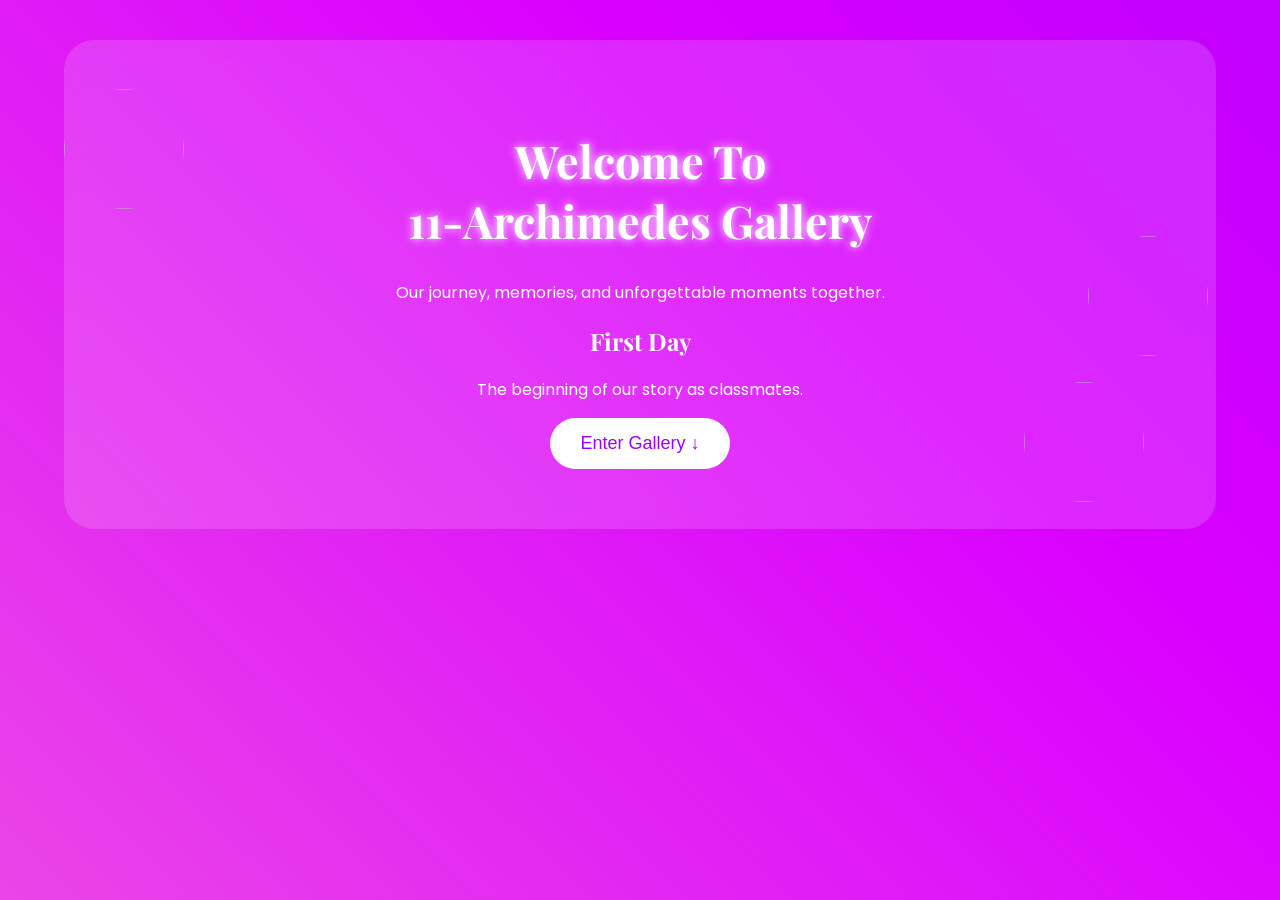
==== index.html @ c9dc7e14 "Add files via upload" ====
<!DOCTYPE html>
<html>

<head>
    <title>11-Archimedes Gallery</title>
  
    <link rel="stylesheet" href="style.css">
  
    <link href="https://fonts.googleapis.com/css2?family=Playfair+Display:wght@600;700&family=Poppins:wght@300;400;500&display=swap" rel="stylesheet">
</head>
  

<body>

<div class="container">

<h1>Welcome To<br>
11-Archimedes Gallery</h1>

<p>
Our journey, memories, and unforgettable moments together.
</p>

<h2>First Day</h2>

<p>
The beginning of our story as classmates.
</p>

<a href="class.html">
<button>Enter Gallery ↓</button>
</a>

</div>
  
  
<!-- Floating pictures -->
  
<img class="float-photo"
src="images/photo1.jpg"
style="top:10%; left:5%;">

<img class="float-photo"
src="images/photo2.jpg"
style="top:70%; left:80%;">

<img class="float-photo"
src="images/photo3.jpg"
style="top:40%; left:85%;">

  
</body>  
  
</html>
---- style.css ----
* {
    box-sizing: border-box;
}


body {

    margin: 0;
    min-height: 100vh;

    position: relative;   /* <-- add this */

    font-family: 'Poppins', sans-serif;

    color: white;
    text-align: center;

    overflow-x: hidden;


    background: linear-gradient(
        45deg,
        #ff9acb,
        #d900ff,
        #6a00ff
    );

    background-size: 300% 300%;

    animation: backgroundMove 10s infinite alternate;

}


/* Elegant title font */

h1, h2 {

    font-family: 'Playfair Display', serif;

}



@keyframes backgroundMove {

    0% {
        background-position: left;
    }

    100% {
        background-position: right;
    }

}



/* Page opening animation */

.container {

    padding: 60px 20px;

    animation: fadeIn 1.5s ease;


    background: rgba(255,255,255,0.15);

    backdrop-filter: blur(10px);

    margin: 40px auto;

    border-radius: 30px;

    width: 90%;

}



@keyframes fadeIn {

    from {

        opacity: 0;

        transform: translateY(50px);

    }


    to {

        opacity: 1;

        transform: translateY(0);

    }

}




h1 {

    font-size: 45px;

    text-shadow:
    0 0 10px white;

}




button {

    padding: 15px 30px;

    border: none;

    border-radius: 30px;

    background:white;

    color:#9b00ff;

    font-size:18px;

    cursor:pointer;

    transition:0.4s;

}



button:hover {

    transform:scale(1.1);

    box-shadow:
    0 0 20px white;

}



/* Gallery pictures */


.gallery img {

    width:260px;
    height:220px;

    object-fit:cover;

    border-radius:20px;

    cursor:zoom-in;

    transition:0.5s;

}


.gallery img:hover {

    transform:
    scale(1.08)
    rotate(3deg);

    box-shadow:
    0 15px 40px rgba(0,0,0,0.4);

}



/* Floating pictures */


.float-photo {


    position:absolute;

    width:120px;

    height:120px;

    object-fit:cover;


    border-radius:50%;


    opacity:0.5;


    animation:float 8s infinite;

}



@keyframes float {


    0% {

        transform:
        translateY(0)
        rotate(0deg);

    }


    50% {

        transform:
        translateY(-80px)
        rotate(180deg);

    }


    100% {

        transform:
        translateY(0)
        rotate(360deg);

    }

}



/* Comments */


.comment-box {


    background:
    rgba(255,255,255,0.25);


    padding:15px;

    margin:15px;

    border-radius:20px;


    animation:
    fadeIn 1s;


}


.people-gallery {

    display:grid;

    grid-template-columns:repeat(3, 1fr);

    gap:25px;

    width:90%;

    margin:auto;

}


.people-gallery img {

    width:150px;

    height:150px;

    object-fit:cover;

    border-radius:50%;

    border:3px solid #ff9acb;

    transition:0.5s;

}

.person h3{
    margin-bottom:10px;
    color:white;
    text-shadow:0 0 10px #ff9acb;
    font-size:16px;
}


.people-gallery img:hover {

    transform:
    scale(1.1)
    rotate(3deg);

}


@media(max-width:600px){

h1{
    font-size:30px;
}

p{
    font-size:16px;
}


.people-gallery{

    grid-template-columns:repeat(2, 1fr);

}


.people-gallery img{

    width:120px;

    height:120px;

}

}


html, body {
    width:100%;
    min-height:100%;
}

.comments-page{

    width:90%;

    margin:auto;

}



.comment-input{

    display:flex;

    flex-direction:column;

    gap:10px;

}



.comment-input input,
.comment-input textarea{

    border:none;

    padding:15px;

    border-radius:25px;

    background:rgba(255,255,255,0.2);

    color:white;

    font-size:16px;

}



.comment-input textarea{

    height:100px;

    resize:none;

}



.comment-input button{

    width:120px;

}



.comment-box{

    background:rgba(255,255,255,0.15);

    backdrop-filter:blur(10px);

    padding:15px;

    margin:20px 0;

    border-radius:20px;

    text-align:left;

}



.comment-box h3{

    margin:0;

    color:#ff9acb;

}



.reactions{

    display:flex;

    gap:10px;

    margin-top:10px;

}



.reaction-btn{

    border:none;

    background:rgba(255,255,255,0.2);

    border-radius:20px;

    padding:5px 12px;

    cursor:pointer;

}


.reaction-btn.active{

    background:#ff9acb;

}

/* Comment Page */


.comment-section{

    width:90%;

    margin:auto;

}



.comment-input{

    background:rgba(255,255,255,0.15);

    backdrop-filter:blur(10px);

    padding:20px;

    border-radius:25px;

    margin-bottom:30px;

}



.comment-input input,
.comment-input textarea{


    width:90%;
.comment-section{

    width:90%;

    margin:auto;

}


.comment-input{

    background:rgba(255,255,255,0.15);

    backdrop-filter:blur(10px);

    padding:20px;

    border-radius:25px;

}


.comment-input input,
.comment-input textarea{

    width:90%;

    padding:15px;

    margin:10px;

    border:none;

    border-radius:20px;

    background:rgba(255,255,255,0.25);

    color:white;

}


.comment-input textarea{

    height:100px;

}
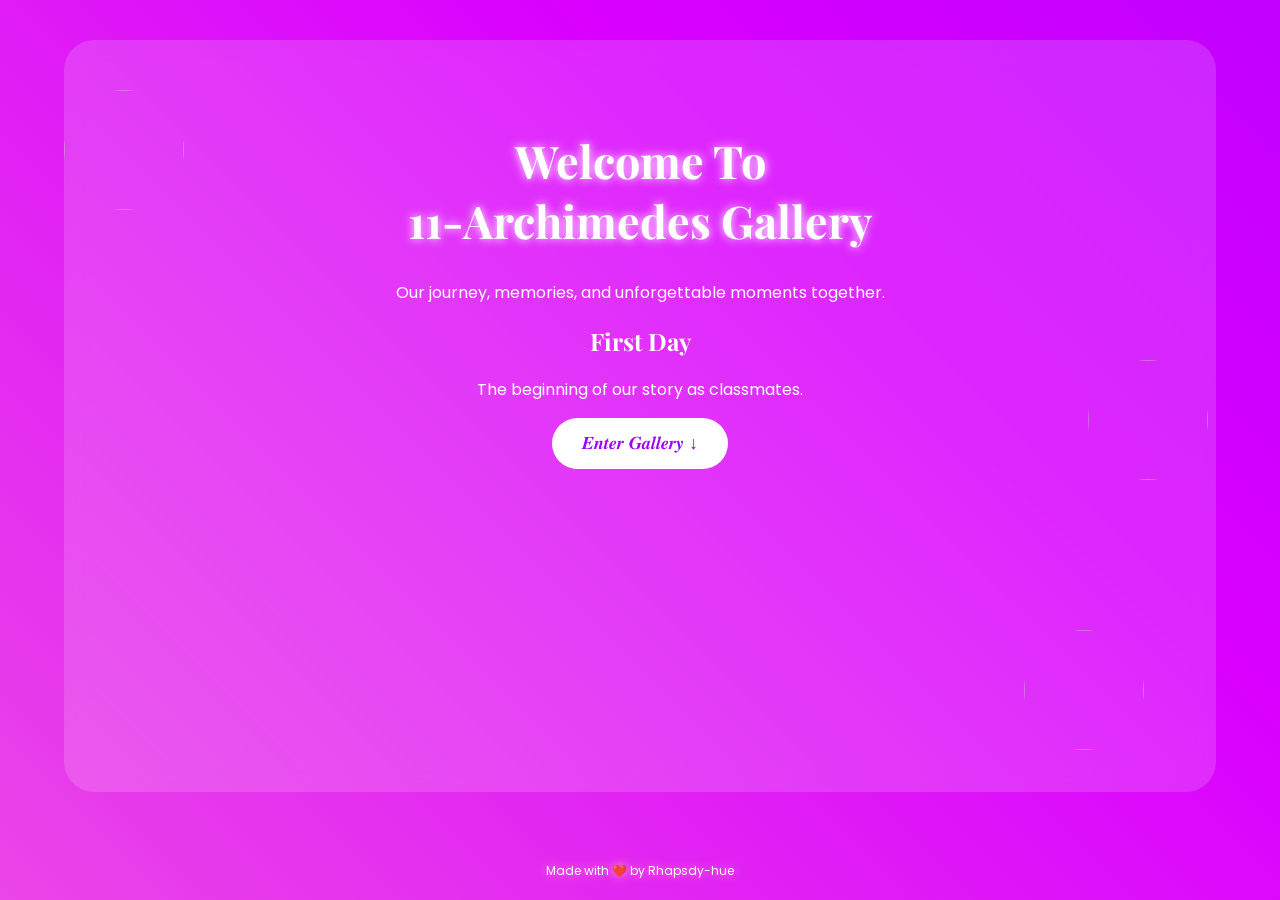
==== commit 674f0788: "Update index.html" ====
--- a/index.html
+++ b/index.html
@@ -3,6 +3,8 @@
 
 <head>
     <title>11-Archimedes Gallery</title>
+  
+    <meta name="viewport" content="width=device-width, initial-scale=1.0">
   
     <link rel="stylesheet" href="style.css">
   
@@ -28,10 +30,17 @@
 </p>
 
 <a href="class.html">
-<button>Enter Gallery ↓</button>
+<button>𝑬𝒏𝒕𝒆𝒓 𝑮𝒂𝒍𝒍𝒆𝒓𝒚 ↓</button>
 </a>
 
+  
 </div>
+
+  
+    <footer>
+        Made with ❤️ by Rhapsdy-hue
+    </footer>
+
   
   
 <!-- Floating pictures -->
@@ -51,4 +60,4 @@
   
 </body>  
   
-</html>+</html>
--- a/style.css
+++ b/style.css
@@ -5,96 +5,100 @@
 
 body {
 
-    margin: 0;
-    min-height: 100vh;
-
-    position: relative;   /* <-- add this */
-
-    font-family: 'Poppins', sans-serif;
-
-    color: white;
-    text-align: center;
-
-    overflow-x: hidden;
-
-
-    background: linear-gradient(
+    margin:0;
+
+    min-height:100vh;
+
+    position:relative;
+
+    display:flex;
+  
+    flex-direction:column;
+
+    font-family:'Poppins', sans-serif;
+
+    color:white;
+
+    text-align:center;
+
+    overflow-x:hidden;
+
+
+    background:linear-gradient(
         45deg,
         #ff9acb,
         #d900ff,
         #6a00ff
     );
 
-    background-size: 300% 300%;
-
-    animation: backgroundMove 10s infinite alternate;
-
-}
-
-
-/* Elegant title font */
-
-h1, h2 {
-
-    font-family: 'Playfair Display', serif;
-
-}
-
-
-
-@keyframes backgroundMove {
-
-    0% {
-        background-position: left;
+
+    background-size:300% 300%;
+
+    animation:backgroundMove 10s infinite alternate;
+
+}
+
+
+
+h1,h2{
+
+    font-family:'Playfair Display', serif;
+
+}
+
+
+
+@keyframes backgroundMove{
+
+    0%{
+        background-position:left;
     }
 
-    100% {
-        background-position: right;
+    100%{
+        background-position:right;
     }
 
 }
 
 
 
-/* Page opening animation */
-
-.container {
-
-    padding: 60px 20px;
-
-    animation: fadeIn 1.5s ease;
-
-
-    background: rgba(255,255,255,0.15);
-
-    backdrop-filter: blur(10px);
-
-    margin: 40px auto;
-
-    border-radius: 30px;
-
-    width: 90%;
-
-}
-
-
-
-@keyframes fadeIn {
-
-    from {
-
-        opacity: 0;
-
-        transform: translateY(50px);
+
+.container{
+
+    padding:60px 20px;
+
+    animation:fadeIn 1.5s ease;
+
+    background:rgba(255,255,255,0.15);
+
+    backdrop-filter:blur(10px);
+
+    margin:40px auto;
+
+    border-radius:30px;
+
+    width:90%;
+
+}
+
+
+
+@keyframes fadeIn{
+
+    from{
+
+        opacity:0;
+
+        transform:translateY(50px);
 
     }
 
 
-    to {
-
-        opacity: 1;
-
-        transform: translateY(0);
+    to{
+
+        opacity:1;
+
+        transform:translateY(0);
 
     }
 
@@ -103,25 +107,25 @@
 
 
 
-h1 {
-
-    font-size: 45px;
-
-    text-shadow:
-    0 0 10px white;
-
-}
-
-
-
-
-button {
-
-    padding: 15px 30px;
-
-    border: none;
-
-    border-radius: 30px;
+h1{
+
+    font-size:45px;
+
+    text-shadow:0 0 10px white;
+
+}
+
+
+
+
+
+button{
+
+    padding:15px 30px;
+
+    border:none;
+
+    border-radius:30px;
 
     background:white;
 
@@ -131,60 +135,64 @@
 
     cursor:pointer;
 
-    transition:0.4s;
-
-}
-
-
-
-button:hover {
+    transition:.4s;
+
+}
+
+
+
+button:hover{
 
     transform:scale(1.1);
 
-    box-shadow:
-    0 0 20px white;
-
-}
-
-
-
-/* Gallery pictures */
-
-
-.gallery img {
-
-    width:260px;
-    height:220px;
+    box-shadow:0 0 20px white;
+
+}
+
+
+
+
+
+/* MAIN GALLERY */
+
+
+.gallery img{
+
+
+    width:90%;
+
+    max-width:260px;
+
+    aspect-ratio:1/1;
 
     object-fit:cover;
 
     border-radius:20px;
 
-    cursor:zoom-in;
-
-    transition:0.5s;
-
-}
-
-
-.gallery img:hover {
-
-    transform:
-    scale(1.08)
-    rotate(3deg);
-
-    box-shadow:
-    0 15px 40px rgba(0,0,0,0.4);
-
-}
-
-
-
-/* Floating pictures */
-
-
-.float-photo {
-
+    cursor:pointer;
+
+    box-shadow:0 10px 25px rgba(0,0,0,0.3);
+
+    transition:.5s;
+
+}
+
+
+
+.gallery img:hover{
+
+    transform:scale(1.08) rotate(3deg);
+
+}
+
+
+
+
+
+/* FLOATING PHOTOS */
+
+
+.float-photo{
 
     position:absolute;
 
@@ -194,12 +202,9 @@
 
     object-fit:cover;
 
-
     border-radius:50%;
 
-
-    opacity:0.5;
-
+    opacity:.5;
 
     animation:float 8s infinite;
 
@@ -207,71 +212,110 @@
 
 
 
-@keyframes float {
-
-
-    0% {
-
-        transform:
-        translateY(0)
-        rotate(0deg);
+@keyframes float{
+
+
+    50%{
+
+        transform:translateY(-80px) rotate(180deg);
 
     }
 
 
-    50% {
-
-        transform:
-        translateY(-80px)
-        rotate(180deg);
-
-    }
-
-
-    100% {
-
-        transform:
-        translateY(0)
-        rotate(360deg);
-
-    }
-
-}
-
-
-
-/* Comments */
-
-
-.comment-box {
-
-
-    background:
-    rgba(255,255,255,0.25);
-
-
-    padding:15px;
-
-    margin:15px;
-
-    border-radius:20px;
-
-
-    animation:
-    fadeIn 1s;
-
-
-}
-
-
-.people-gallery {
-
-    display:grid;
-
-    grid-template-columns:repeat(3, 1fr);
+}
+
+
+
+
+
+/* CLASS PEOPLE */
+
+
+.people-gallery{
+
+    display:flex;
+
+    justify-content:center;
+
+    align-items:flex-start;
+
+    gap:80px;
+
+}
+
+
+
+.left-column,
+.right-column{
+
+    display:flex;
+
+    flex-direction:column;
 
     gap:25px;
 
+}
+
+
+
+.person{
+
+    text-align:center;
+
+}
+
+
+
+.people-gallery img{
+
+
+    width:150px;
+
+    height:150px;
+
+    object-fit:cover;
+
+    border-radius:50%;
+
+    border:3px solid #ff9acb;
+
+    transition:.5s;
+
+}
+
+
+
+.person h3{
+
+
+    margin-bottom:10px;
+
+    color:white;
+
+    text-shadow:0 0 10px #ff9acb;
+
+    font-size:16px;
+
+}
+
+
+
+.people-gallery img:hover{
+
+
+    transform:scale(1.1) rotate(3deg);
+
+}
+
+
+
+
+
+/* COMMENTS */
+
+
+.comment-section{
+
     width:90%;
 
     margin:auto;
@@ -279,90 +323,23 @@
 }
 
 
-.people-gallery img {
-
-    width:150px;
-
-    height:150px;
-
-    object-fit:cover;
-
-    border-radius:50%;
-
-    border:3px solid #ff9acb;
-
-    transition:0.5s;
-
-}
-
-.person h3{
-    margin-bottom:10px;
-    color:white;
-    text-shadow:0 0 10px #ff9acb;
-    font-size:16px;
-}
-
-
-.people-gallery img:hover {
-
-    transform:
-    scale(1.1)
-    rotate(3deg);
-
-}
-
-
-@media(max-width:600px){
-
-h1{
-    font-size:30px;
-}
-
-p{
-    font-size:16px;
-}
-
-
-.people-gallery{
-
-    grid-template-columns:repeat(2, 1fr);
-
-}
-
-
-.people-gallery img{
-
-    width:120px;
-
-    height:120px;
-
-}
-
-}
-
-
-html, body {
-    width:100%;
-    min-height:100%;
-}
-
-.comments-page{
-
-    width:90%;
-
-    margin:auto;
-
-}
-
-
 
 .comment-input{
 
+
     display:flex;
 
     flex-direction:column;
 
     gap:10px;
+
+    background:rgba(255,255,255,.15);
+
+    backdrop-filter:blur(10px);
+
+    padding:20px;
+
+    border-radius:25px;
 
 }
 
@@ -371,179 +348,389 @@
 .comment-input input,
 .comment-input textarea{
 
+
+    width:90%;
+
+    margin:auto;
+
+    padding:15px;
+
     border:none;
 
+    border-radius:20px;
+
+    background:rgba(255,255,255,.25);
+
+    color:white;
+
+    font-size:16px;
+
+}
+
+
+
+.comment-input textarea{
+
+    height:100px;
+
+    resize:none;
+
+}
+
+
+
+
+.comment-box{
+
+
+    background:rgba(255,255,255,.15);
+
+    backdrop-filter:blur(10px);
+
     padding:15px;
 
+    margin:20px 0;
+
+    border-radius:20px;
+
+    text-align:left;
+
+}
+
+
+
+.comment-box h3{
+
+    color:#ff9acb;
+
+}
+
+
+
+.reactions{
+
+    display:flex;
+
+    gap:10px;
+
+}
+
+
+
+.reactions button{
+
+
+    padding:8px 15px;
+
+    border-radius:20px;
+
+    background:rgba(255,255,255,.2);
+
+    color:white;
+
+    font-size:14px;
+
+}
+
+
+
+
+
+/* PHONE MODE */
+
+
+@media(max-width:600px){
+
+
+h1{
+
+    font-size:30px;
+
+}
+
+
+
+p{
+
+    font-size:16px;
+
+}
+
+
+
+.people-gallery{
+
+    gap:25px;
+
+}
+
+
+
+.people-gallery img{
+
+    width:120px;
+
+    height:120px;
+
+}
+
+
+
+.person h3{
+
+    font-size:14px;
+
+}
+
+
+
+.container{
+
+    width:95%;
+
+    padding:40px 15px;
+
+}
+
+
+}
+
+/* FULL IMAGE VIEWER */
+
+
+.image-viewer{
+
+    display:none;
+
+    position:fixed;
+
+    top:0;
+
+    left:0;
+
+    width:100%;
+
+    height:100%;
+
+    background:rgba(0,0,0,0.8);
+
+    backdrop-filter:blur(8px);
+
+    justify-content:center;
+
+    align-items:center;
+
+    z-index:999;
+
+}
+
+
+
+.image-viewer img{
+
+
+    max-width:90%;
+
+    max-height:85%;
+
     border-radius:25px;
 
-    background:rgba(255,255,255,0.2);
+
+    box-shadow:
+
+    0 0 30px #ff9acb,
+
+    0 0 60px #d900ff;
+
+
+    animation:imageZoom .4s ease;
+
+}
+
+
+
+
+.image-viewer span{
+
+
+    position:absolute;
+
+    top:20px;
+
+    right:35px;
+
+
+    font-size:50px;
 
     color:white;
 
-    font-size:16px;
-
-}
-
-
-
-.comment-input textarea{
-
-    height:100px;
-
-    resize:none;
-
-}
-
-
-
-.comment-input button{
-
-    width:120px;
-
-}
-
-
-
-.comment-box{
-
-    background:rgba(255,255,255,0.15);
-
-    backdrop-filter:blur(10px);
-
-    padding:15px;
-
-    margin:20px 0;
+    cursor:pointer;
+
+}
+
+
+
+
+@keyframes imageZoom{
+
+
+    from{
+
+        transform:scale(.5);
+
+        opacity:0;
+
+    }
+
+
+    to{
+
+        transform:scale(1);
+
+        opacity:1;
+
+    }
+
+}
+
+.container{
+    flex:1;
+}
+
+footer{
+
+    padding:30px 0 20px;
+
+    text-align:center;
+
+    color:white;
+
+    font-size:12px;
+
+    text-shadow:0 0 10px #ff9acb;
+
+}
+
+.album-list{
+
+display:grid;
+
+grid-template-columns:repeat(2,1fr);
+
+gap:30px;
+
+}
+
+
+
+.album-card{
+
+background:rgba(255,255,255,.15);
+
+padding:20px;
+
+border-radius:25px;
+
+transition:.4s;
+
+}
+
+
+
+.album-card:hover{
+
+transform:scale(1.05);
+
+}
+
+
+
+.album-card img{
+
+width:100%;
+
+height:200px;
+
+object-fit:cover;
+
+border-radius:20px;
+
+}
+
+
+
+.album-card h2{
+
+color:white;
+
+}
+
+
+
+.album-list a{
+
+text-decoration:none;
+
+}
+
+
+
+@media(max-width:600px){
+
+.album-list{
+
+grid-template-columns:1fr;
+
+}
+
+}
+
+.gallery video{
+
+    width:260px;
+
+    height:220px;
+
+    object-fit:cover;
 
     border-radius:20px;
 
-    text-align:left;
-
-}
-
-
-
-.comment-box h3{
-
-    margin:0;
-
-    color:#ff9acb;
-
-}
-
-
-
-.reactions{
-
-    display:flex;
-
-    gap:10px;
-
-    margin-top:10px;
-
-}
-
-
-
-.reaction-btn{
-
-    border:none;
-
-    background:rgba(255,255,255,0.2);
+    box-shadow:0 0 20px rgba(255,255,255,.3);
+
+}
+
+.image-viewer video{
+
+    max-width:90%;
+
+    max-height:85%;
+
+    border-radius:25px;
+
+    box-shadow:
+    0 0 30px #ff9acb,
+    0 0 60px #d900ff;
+
+    animation:imageZoom .4s ease;
+
+}
+
+
+.album-video{
+
+    width:260px;
 
     border-radius:20px;
 
-    padding:5px 12px;
-
     cursor:pointer;
 
-}
-
-
-.reaction-btn.active{
-
-    background:#ff9acb;
-
-}
-
-/* Comment Page */
-
-
-.comment-section{
-
-    width:90%;
-
-    margin:auto;
-
-}
-
-
-
-.comment-input{
-
-    background:rgba(255,255,255,0.15);
-
-    backdrop-filter:blur(10px);
-
-    padding:20px;
-
-    border-radius:25px;
-
-    margin-bottom:30px;
-
-}
-
-
-
-.comment-input input,
-.comment-input textarea{
-
-
-    width:90%;
-.comment-section{
-
-    width:90%;
-
-    margin:auto;
-
-}
-
-
-.comment-input{
-
-    background:rgba(255,255,255,0.15);
-
-    backdrop-filter:blur(10px);
-
-    padding:20px;
-
-    border-radius:25px;
-
-}
-
-
-.comment-input input,
-.comment-input textarea{
-
-    width:90%;
-
-    padding:15px;
-
-    margin:10px;
-
-    border:none;
-
-    border-radius:20px;
-
-    background:rgba(255,255,255,0.25);
-
-    color:white;
-
-}
-
-
-.comment-input textarea{
-
-    height:100px;
-
-}+    transition:.4s;
+
+}
+
+
+.album-video:hover{
+
+    transform:scale(1.05);
+
+}
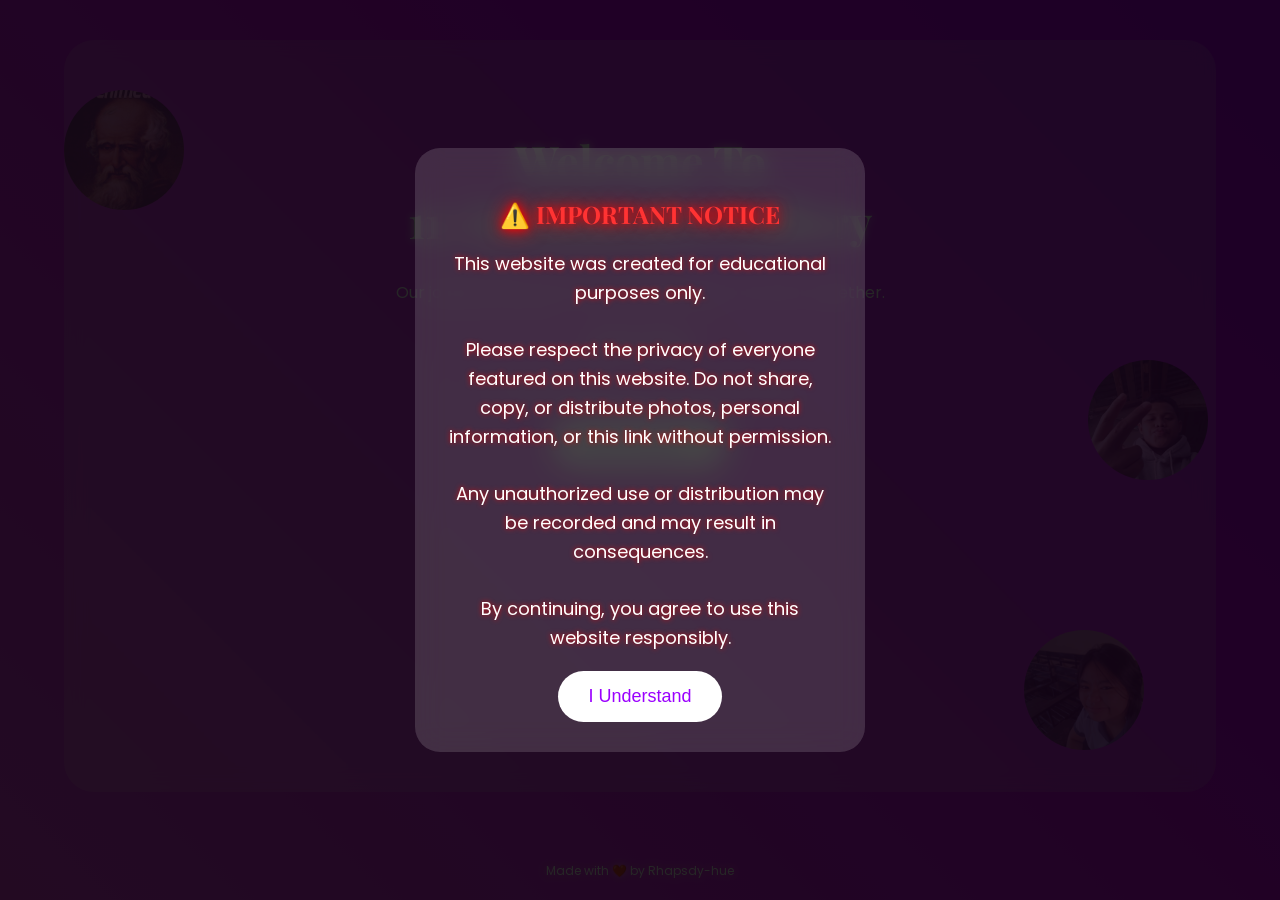
==== commit e2b4c7a7: "Update index.html" ====
--- a/index.html
+++ b/index.html
@@ -10,10 +10,39 @@
   
     <link href="https://fonts.googleapis.com/css2?family=Playfair+Display:wght@600;700&family=Poppins:wght@300;400;500&display=swap" rel="stylesheet">
 </head>
+
   
 
 <body>
+  
+<!-- WARNING POPUP -->
 
+<div id="warningBox">
+
+    <div class="warning-content">
+
+        <h2>⚠️ IMPORTANT NOTICE</h2>
+
+        <p>
+        This website was created for educational purposes only.
+        <br><br>
+        Please respect the privacy of everyone featured on this website.
+        Do not share, copy, or distribute photos, personal information, or this link without permission.
+        <br><br>
+        Any unauthorized use or distribution may be recorded and may result in consequences.
+        <br><br>
+        By continuing, you agree to use this website responsibly.
+        </p>
+
+        <button onclick="enterWebsite()">
+        I Understand
+        </button>
+
+    </div>
+
+</div>
+
+  
 <div class="container">
 
 <h1>Welcome To<br>
@@ -50,13 +79,25 @@
 style="top:10%; left:5%;">
 
 <img class="float-photo"
-src="images/photo2.jpg"
+src="images/photo2.jpeg"
 style="top:70%; left:80%;">
 
 <img class="float-photo"
-src="images/photo3.jpg"
+src="images/photo3.jpeg"
 style="top:40%; left:85%;">
 
+
+<script>
+
+function enterWebsite(){
+
+    document.getElementById("warningBox").style.display="none";
+
+}
+
+</script>
+
+  
   
 </body>  
   
--- a/style.css
+++ b/style.css
@@ -382,12 +382,13 @@
 
 .comment-box{
 
+    position:relative;
 
     background:rgba(255,255,255,.15);
 
     backdrop-filter:blur(10px);
 
-    padding:15px;
+    padding:20px;
 
     margin:20px 0;
 
@@ -399,11 +400,7 @@
 
 
 
-.comment-box h3{
-
-    color:#ff9acb;
-
-}
+
 
 
 
@@ -411,7 +408,11 @@
 
     display:flex;
 
-    gap:10px;
+    justify-content:space-between;
+
+    align-items:center;
+
+    margin-top:15px;
 
 }
 
@@ -734,3 +735,504 @@
     transform:scale(1.05);
 
 }
+
+
+.comment-box{
+
+    position:relative;
+
+    background:rgba(255,255,255,.15);
+
+    backdrop-filter:blur(10px);
+
+    padding:20px;
+
+    margin:20px 0;
+
+    border-radius:20px;
+
+    text-align:left;
+
+}
+
+
+.comment-box{
+    position:relative;
+}
+
+
+
+
+.comment-actions button{
+
+    background:none;
+
+    border:none;
+
+    padding:5px;
+
+    font-size:15px;
+
+    cursor:pointer;
+
+    transition:.2s;
+
+}
+
+
+.edit-btn{
+
+    color:#ff9acb;
+
+}
+
+
+.delete-btn{
+
+    color:#ff4d4d;
+
+}
+
+
+.comment-actions button:hover{
+
+    opacity:.7;
+
+}
+
+.replies{
+    margin-top:15px;
+    padding-left:20px;
+}
+
+
+.hidden{
+    display:none;
+}
+
+
+.reply-box{
+    background:rgba(255,255,255,0.15);
+    padding:10px;
+    border-radius:12px;
+    margin-top:8px;
+}
+
+
+.user-info{
+
+display:flex;
+align-items:center;
+gap:12px;
+
+}
+
+
+.avatar{
+
+width:45px;
+height:45px;
+
+border-radius:50%;
+
+background:linear-gradient(
+45deg,
+#ff9acb,
+#8a2be2
+);
+
+color:white;
+
+display:flex;
+align-items:center;
+justify-content:center;
+
+font-size:20px;
+font-weight:bold;
+
+}
+
+
+.user-info h3{
+
+    margin:0;
+
+    color:#ff9acb;
+
+}
+
+
+.user-info small{
+
+color:gray;
+
+}
+
+
+.replies{
+
+overflow:hidden;
+
+max-height:0;
+
+opacity:0;
+
+transition:.3s ease;
+
+}
+
+
+.replies.show{
+
+max-height:500px;
+
+opacity:1;
+
+}
+
+
+/* THREE DOT MENU */
+
+.menu-container{
+
+    position:absolute;
+
+    right:15px;
+
+    top:15px;
+
+}
+
+
+
+.menu-btn{
+
+background:none;
+
+border:none;
+
+color:white;
+
+font-size:28px;
+
+padding:0;
+
+width:35px;
+
+height:35px;
+
+}
+
+
+
+.comment-actions{
+
+position:absolute;
+
+right:10px;
+
+top:45px;
+
+display:none;
+
+flex-direction:column;
+
+background:rgba(255,255,255,.15);
+
+backdrop-filter:blur(10px);
+
+padding:10px;
+
+border-radius:15px;
+
+gap:5px;
+
+z-index:20;
+
+}
+
+
+.show-menu{
+
+display:flex;
+
+}
+
+
+
+.comment-actions button{
+
+    background:none;
+
+    border:none;
+
+    font-size:16px;
+
+    padding:8px 15px;
+
+}
+
+
+
+.edit-btn{
+
+    color:#ff9acb;
+
+}
+
+
+
+.delete-btn{
+
+    color:#ff4d4d;
+
+}
+
+
+.comment-box > button{
+
+    padding:8px 18px;
+
+    font-size:14px;
+
+    background:rgba(255,255,255,.2);
+
+    color:white;
+
+    border-radius:20px;
+
+}
+
+
+.comment-box > button:hover{
+
+    transform:scale(1.05);
+
+}
+
+
+.reply-box button{
+
+padding:6px 12px;
+
+font-size:14px;
+
+border-radius:20px;
+
+background:rgba(255,255,255,.2);
+
+color:white;
+
+}
+
+
+.reply-box .edit-btn{
+
+color:#ff9acb;
+
+}
+
+
+.reply-box .delete-btn{
+
+color:#ff4d4d;
+
+}
+
+
+/* WARNING POPUP */
+
+#warningBox{
+
+    position:fixed;
+
+    top:0;
+    left:0;
+
+    width:100%;
+    height:100%;
+
+    background:rgba(0,0,0,0.8);
+
+    display:flex;
+
+    justify-content:center;
+
+    align-items:center;
+
+    z-index:9999;
+
+}
+
+
+.warning-content{
+
+    background:hwb(0 100% 0%);
+
+    color:#333;
+
+    padding:30px;
+
+    border-radius:20px;
+
+    width:90%;
+
+    max-width:400px;
+
+    text-align:center;
+
+    /* only fade, no movement */
+    animation:warningFade .3s ease;
+
+}
+
+
+@keyframes warningFade{
+
+    from{
+
+        opacity:0;
+
+    }
+
+
+    to{
+
+        opacity:1;
+
+    }
+
+}
+
+
+#warningBox{
+
+    position:fixed;
+
+    top:0;
+    left:0;
+
+    width:100%;
+    height:100vh;
+
+    background:rgba(0,0,0,.85);
+
+    display:flex;
+
+    justify-content:center;
+
+    align-items:center;
+
+    z-index:99999;
+
+}
+
+
+.warning-content{
+
+    width:85%;
+    max-width:450px;
+
+    background:rgba(255,255,255,.15);
+
+    backdrop-filter:blur(15px);
+
+    padding:30px;
+
+    border-radius:25px;
+
+    color:white;
+
+    text-align:center;
+
+}
+
+
+.warning-content h2{
+
+    color:#ff3333;
+
+    text-shadow:
+    0 0 10px red,
+    0 0 20px red;
+
+}
+
+
+.warning-content p{
+
+    line-height:1.6;
+
+}
+
+
+@keyframes redGlow{
+
+    from{
+
+        text-shadow:
+        0 0 10px red,
+        0 0 20px red;
+
+    }
+
+
+    to{
+
+        text-shadow:
+        0 0 20px red,
+        0 0 50px red,
+        0 0 80px red;
+
+    }
+
+}
+
+
+#notification{
+
+position:fixed;
+
+top:20px;
+
+right:20px;
+
+background:white;
+
+color:#9b00ff;
+
+padding:15px 20px;
+
+border-radius:20px;
+
+display:none;
+
+z-index:9999;
+
+box-shadow:0 0 20px white;
+
+}
+
+.warning-content h2{
+
+    color:#ff3333;
+
+    text-shadow:
+    0 0 10px red,
+    0 0 20px red;
+
+    font-weight:bold;
+
+}
+
+
+.warning-content p{
+
+    font-size:18px;
+
+    line-height:1.6;
+
+    text-shadow:
+    0 0 5px rgba(255,0,0,.8);
+
+}
